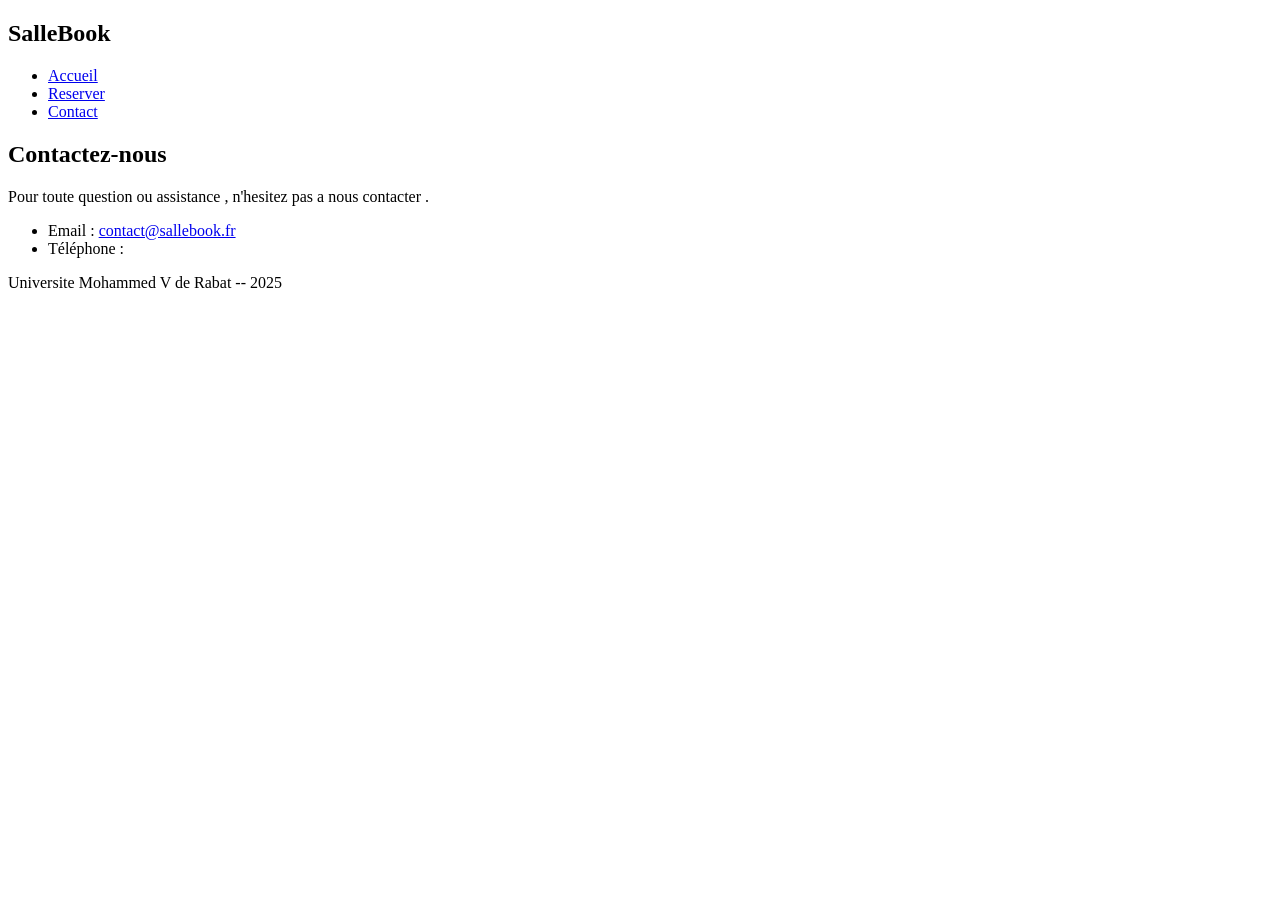
==== contact.html @ 3cfa6cc7 "ajout d'une page de contact avec formulaire" ====
<!DOCTYPE html>
<html lang="en">
<head>
 <meta charset="UTF-8">
 <meta name="viewport" content="width=device-width, initial-scale=1.0">
 <title>Document</title>
</head>
<body>
 <header>
  <nav>
   <h1> SalleBook
  </h1>
  <ul>
   <li>
    <a href="index.html"> Accueil </a>
 </li>
 <li>
  <a href="reservation.html"> Reserver </a>
</li>
<li>
 <a href="contact.html"> Contact </a>
</li>
</ul>
</nav>
</header>
<main>
 <section class="contact-section">
  <h2> Contactez-nous
 </h2>
 <p> Pour toute question ou assistance , n'hesitez pas a nous contacter . </p>
 <ul>
  <li> Email : <a href="mailto:contact@sallebook.fr">contact@sallebook.fr</a> </li>
  <li> Téléphone :  </li>
 </ul>
</section>
</main>
<footer>
 <p> Universite Mohammed V de Rabat -- 2025 </p>
</footer>
</body>
</html>
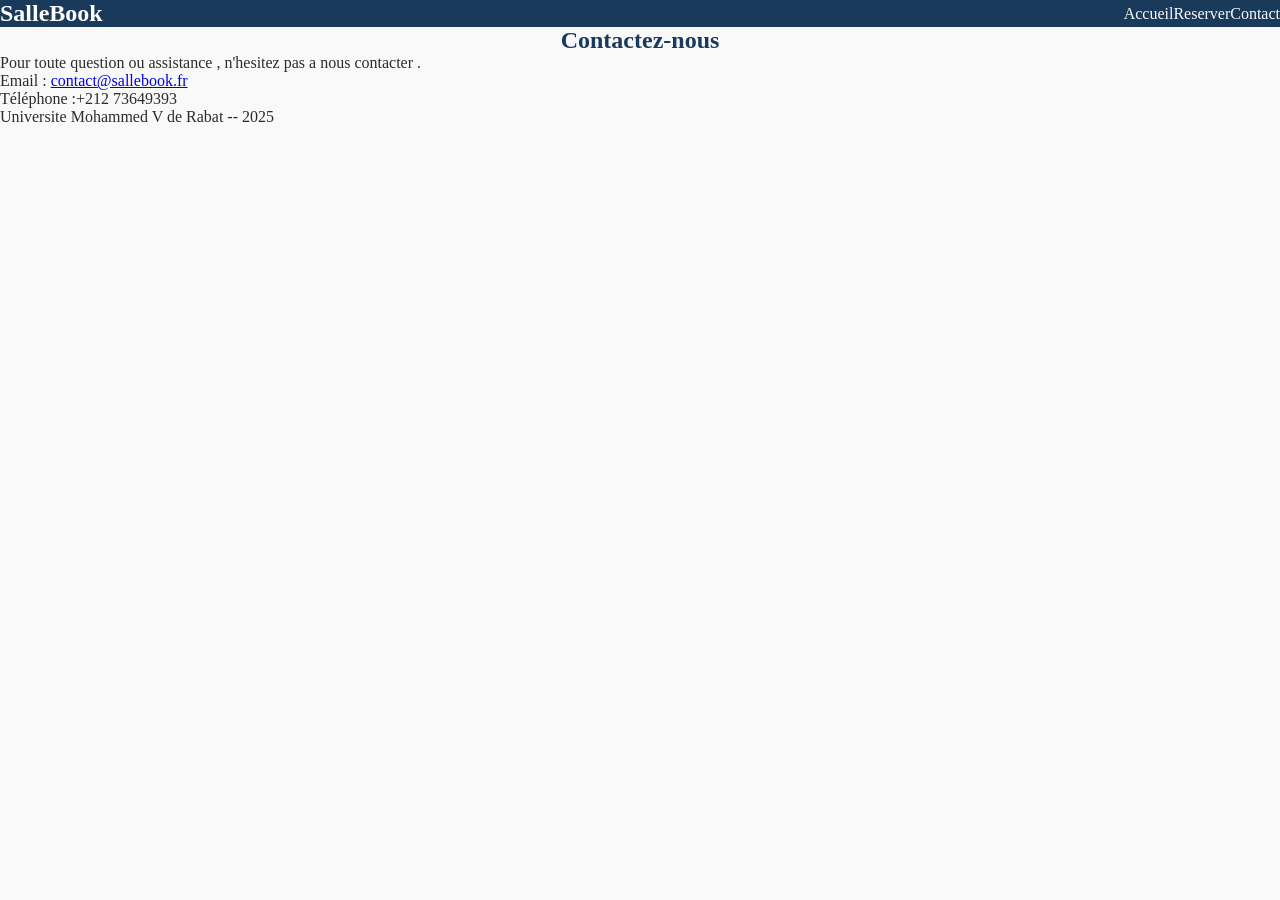
==== commit 8de5ab3b: "derniere retouche sur fichier contact et reservation et index" ====
--- a/contact.html
+++ b/contact.html
@@ -3,6 +3,7 @@
 <head>
  <meta charset="UTF-8">
  <meta name="viewport" content="width=device-width, initial-scale=1.0">
+ <link rel="stylesheet" href="css/style.css">
  <title>Document</title>
 </head>
 <body>
@@ -30,7 +31,7 @@
  <p> Pour toute question ou assistance , n'hesitez pas a nous contacter . </p>
  <ul>
   <li> Email : <a href="mailto:contact@sallebook.fr">contact@sallebook.fr</a> </li>
-  <li> Téléphone :  </li>
+  <li> Téléphone :+212 73649393  </li>
  </ul>
 </section>
 </main>
--- a/css/style.css
+++ b/css/style.css
@@ -0,0 +1,116 @@
+/* ==============================
+SalleBook -- Styles principaux
+============================== */
+* {
+ margin: 0;
+ padding: 0;
+ box-sizing: border-box;
+}
+
+body {
+ font-family: ' Segoe UI ', Arial, sans - serif;
+ color: #2c2c2c;
+ background-color: #f9f9f9;
+}
+/* Navigation */
+header {
+ background-color: #1a3a5c;
+ padding: 16 px 32 px;
+}
+
+nav {
+ display: flex;
+ justify-content: space-between;
+ align-items: center;
+}
+
+nav h1 {
+ color: #ffffff;
+ font-size: 1.6 rem;
+}
+
+nav ul {
+ list-style: none;
+ display: flex;
+ gap: 24 px;
+}
+
+nav ul li a {
+ color: #f9f9f9;
+ text-decoration: none;
+ font-size: 0.95 rem;
+}
+
+nav ul li a:hover {
+ color: #f18f01;
+}
+
+/* Hero */
+.hero {
+ text-align: center;
+ padding: 80 px 20 px;
+}
+
+.hero h2 {
+ font-size: 2.2 rem;
+ color: #1a3a5c;
+ margin-bottom: 16 px;
+
+}
+
+.hero p{
+ font-size: 1.1 rem;
+ color: #555;
+ margin-bottom: 28 px;
+
+}
+.hero a {
+ background-color: #f18f01;
+ color: #fff;
+ padding: 12 px 24 px;
+ text-decoration: none;
+ border-radius: 4 px;
+ font-size: 1 rem;
+}
+.hero a:hover {
+ background-color: #d16e00;
+}
+/* Sections */
+section {
+ padding: 60 px 20 px;
+}
+section h2 {
+ font-size: 1.8 rem;
+ color: #1a3a5c;
+ margin-bottom: 24 px;
+ text-align: center;
+}
+/* Formulaires */
+.form-section {
+max-width : 600 px ;
+margin : 40 px auto ;
+padding : 0 20 px ;
+}
+.form-section h2 {
+color : #1a3a5c ;
+margin-bottom : 24 px ;
+}
+label {
+display : block ;
+font-weight : bold ;
+margin-top : 16 px ;
+margin-bottom : 6 px ;
+color : #1a3a5c ;
+}
+input , select , textarea {
+width : 100%;
+padding : 10 px 12 px ;
+border : 1 px solid #cccccc ;
+border-radius : 5 px ;
+font-size : 0.95 rem ;
+}
+input:focus , select:focus , textarea:focus {
+outline : none ;
+border-color : #1a3a5c ;
+box-shadow : 0 0 0 2 px rgba (26 , 58 , 92 , 0.15) ;
+}
